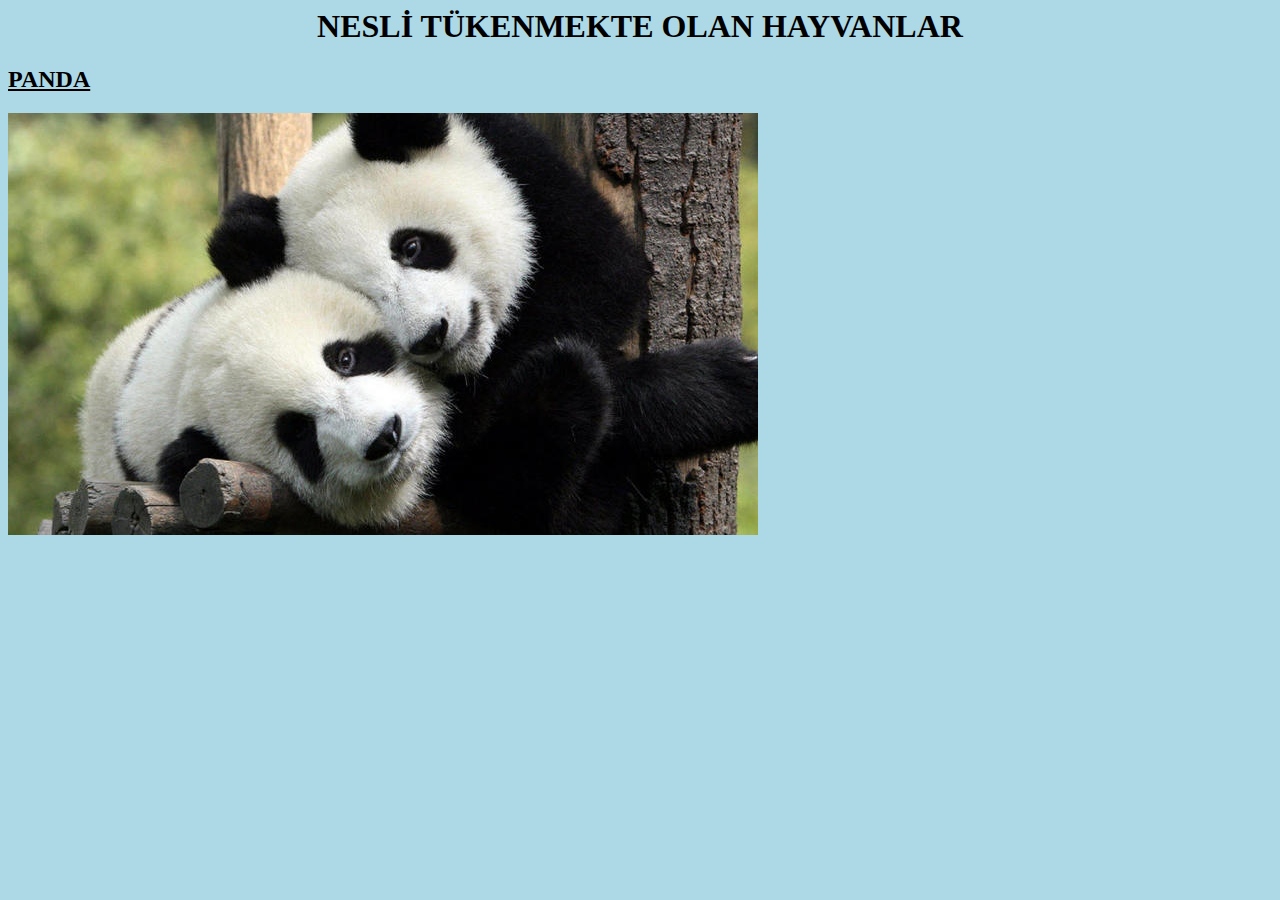
==== index.html @ 895d23db "fyfr" ====
<html>
<head>
<title>Nesli Tükenmekte Olan Hayvanlar</title>
</head>

<body>
<body bgcolor="lightblue">
<h1><center><strong>NESLİ TÜKENMEKTE OLAN HAYVANLAR</strong></center></h1>
<h2><u>PANDA</u></h2>
<img src="5b28de405379ff1d4c0357f7.jpg">












</body>
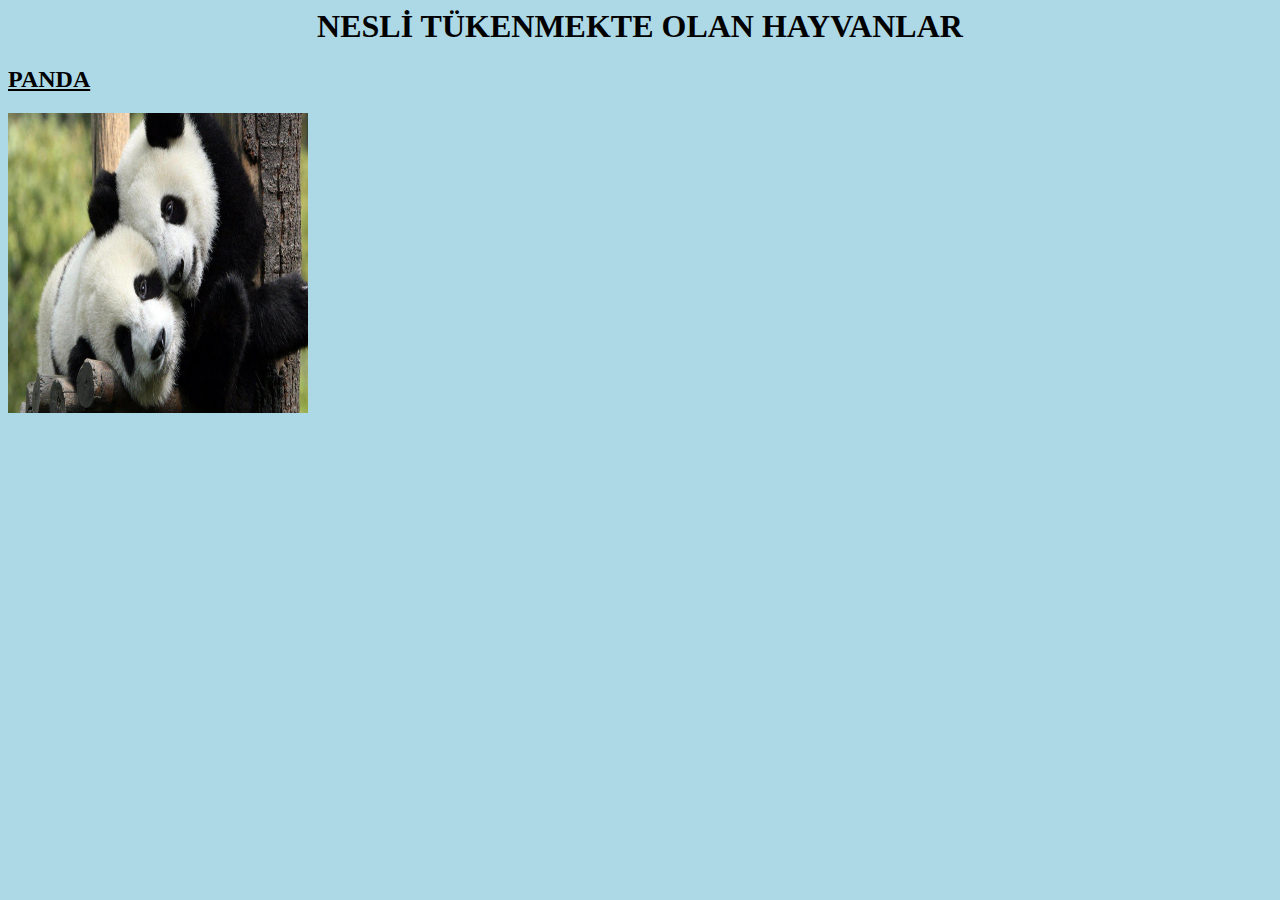
==== commit 38a2fbcb: "Update index.html" ====
--- a/index.html
+++ b/index.html
@@ -1,13 +1,14 @@
 <html>
 <head>
 <title>Nesli Tükenmekte Olan Hayvanlar</title>
+
 </head>
 
 <body>
 <body bgcolor="lightblue">
 <h1><center><strong>NESLİ TÜKENMEKTE OLAN HAYVANLAR</strong></center></h1>
 <h2><u>PANDA</u></h2>
-<img src="5b28de405379ff1d4c0357f7.jpg">
+<img src="5b28de405379ff1d4c0357f7.jpg" width="300" height="300"> 
 
 
 
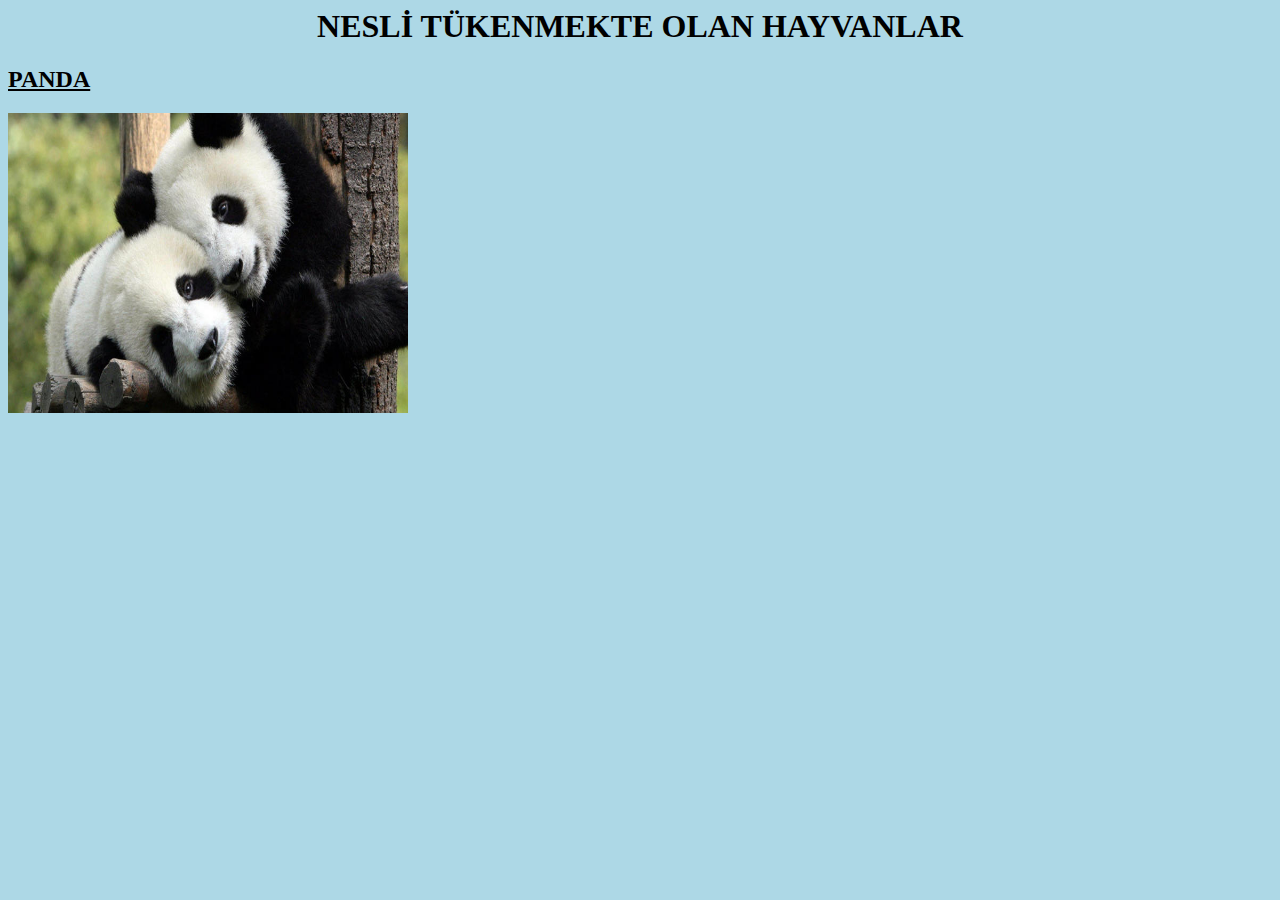
==== commit ce1941ba: "Update index.html" ====
--- a/index.html
+++ b/index.html
@@ -8,7 +8,7 @@
 <body bgcolor="lightblue">
 <h1><center><strong>NESLİ TÜKENMEKTE OLAN HAYVANLAR</strong></center></h1>
 <h2><u>PANDA</u></h2>
-<img src="5b28de405379ff1d4c0357f7.jpg" width="300" height="300"> 
+<img src="5b28de405379ff1d4c0357f7.jpg" width="400" height="300"> 
 
 
 
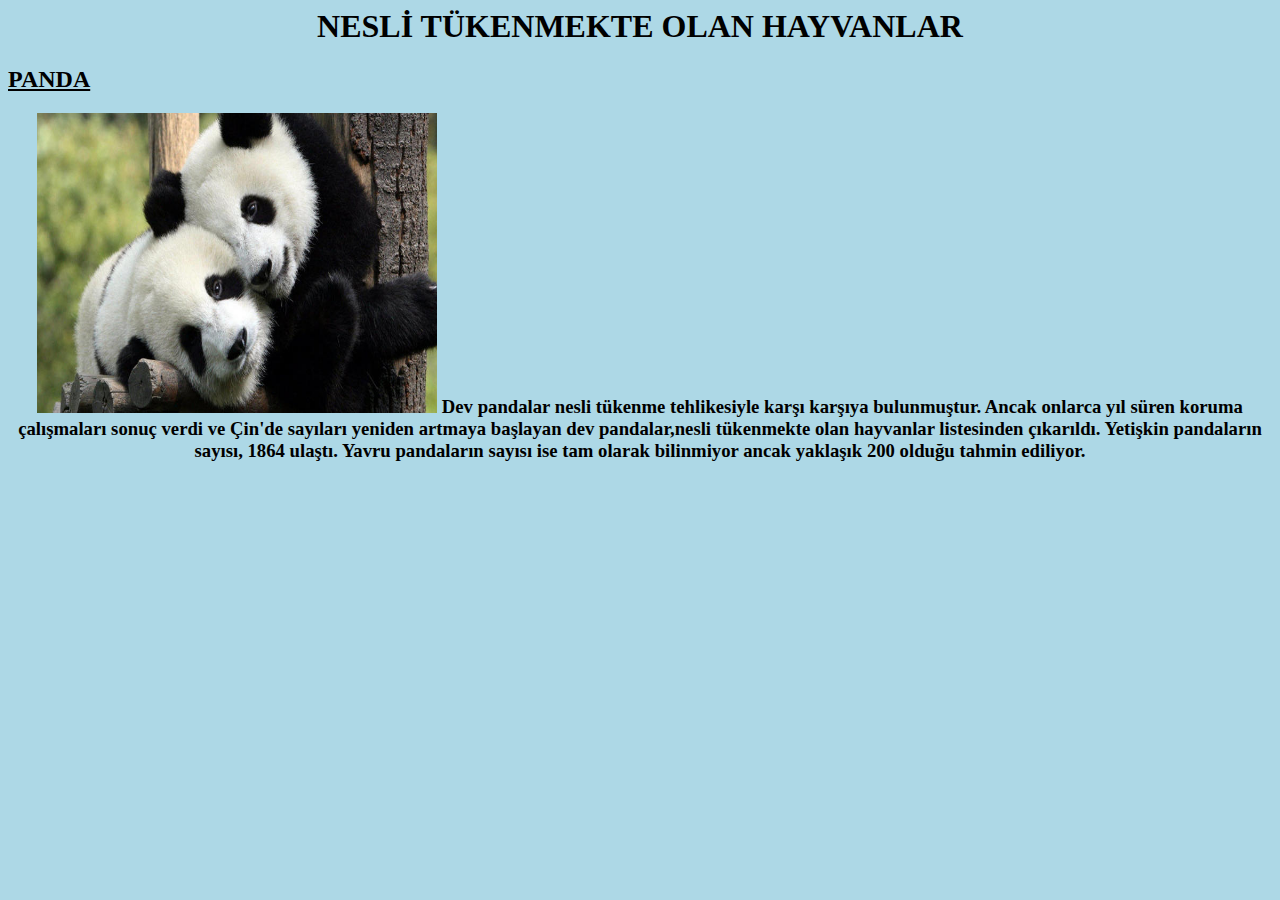
==== commit 60ee2cf5: "Update index.html" ====
--- a/index.html
+++ b/index.html
@@ -8,7 +8,8 @@
 <body bgcolor="lightblue">
 <h1><center><strong>NESLİ TÜKENMEKTE OLAN HAYVANLAR</strong></center></h1>
 <h2><u>PANDA</u></h2>
-<img src="5b28de405379ff1d4c0357f7.jpg" width="400" height="300"> 
+ <h3><center><p><img src="5b28de405379ff1d4c0357f7.jpg" width="400" height="300">
+Dev pandalar nesli tükenme tehlikesiyle karşı karşıya bulunmuştur. Ancak onlarca yıl süren koruma çalışmaları sonuç verdi ve Çin'de sayıları yeniden artmaya başlayan dev pandalar,nesli tükenmekte olan hayvanlar listesinden çıkarıldı. Yetişkin pandaların sayısı, 1864 ulaştı. Yavru pandaların sayısı ise tam olarak bilinmiyor ancak yaklaşık 200 olduğu tahmin ediliyor. </p></center></h3>
 
 
 
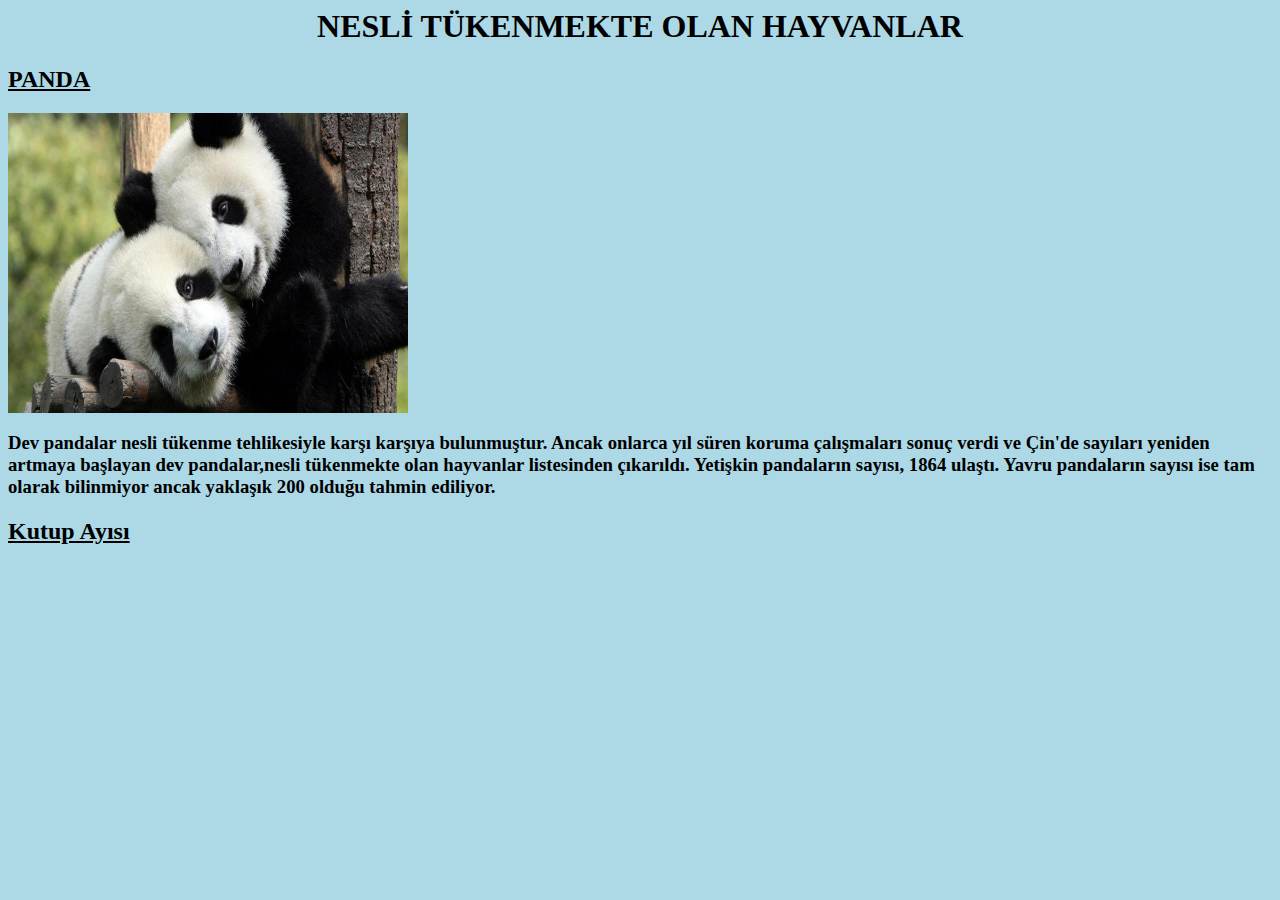
==== commit 6ebd533d: "Update index.html" ====
--- a/index.html
+++ b/index.html
@@ -8,9 +8,10 @@
 <body bgcolor="lightblue">
 <h1><center><strong>NESLİ TÜKENMEKTE OLAN HAYVANLAR</strong></center></h1>
 <h2><u>PANDA</u></h2>
- <h3><center><p><img src="5b28de405379ff1d4c0357f7.jpg" width="400" height="300">
-Dev pandalar nesli tükenme tehlikesiyle karşı karşıya bulunmuştur. Ancak onlarca yıl süren koruma çalışmaları sonuç verdi ve Çin'de sayıları yeniden artmaya başlayan dev pandalar,nesli tükenmekte olan hayvanlar listesinden çıkarıldı. Yetişkin pandaların sayısı, 1864 ulaştı. Yavru pandaların sayısı ise tam olarak bilinmiyor ancak yaklaşık 200 olduğu tahmin ediliyor. </p></center></h3>
+ <h3><img src="5b28de405379ff1d4c0357f7.jpg" width="400" height="300">
+<p>Dev pandalar nesli tükenme tehlikesiyle karşı karşıya bulunmuştur. Ancak onlarca yıl süren koruma çalışmaları sonuç verdi ve Çin'de sayıları yeniden artmaya başlayan dev pandalar,nesli tükenmekte olan hayvanlar listesinden çıkarıldı. Yetişkin pandaların sayısı, 1864 ulaştı. Yavru pandaların sayısı ise tam olarak bilinmiyor ancak yaklaşık 200 olduğu tahmin ediliyor. </p></h3>
 
+<h2><u>Kutup Ayısı</u></h2>
 
 
 
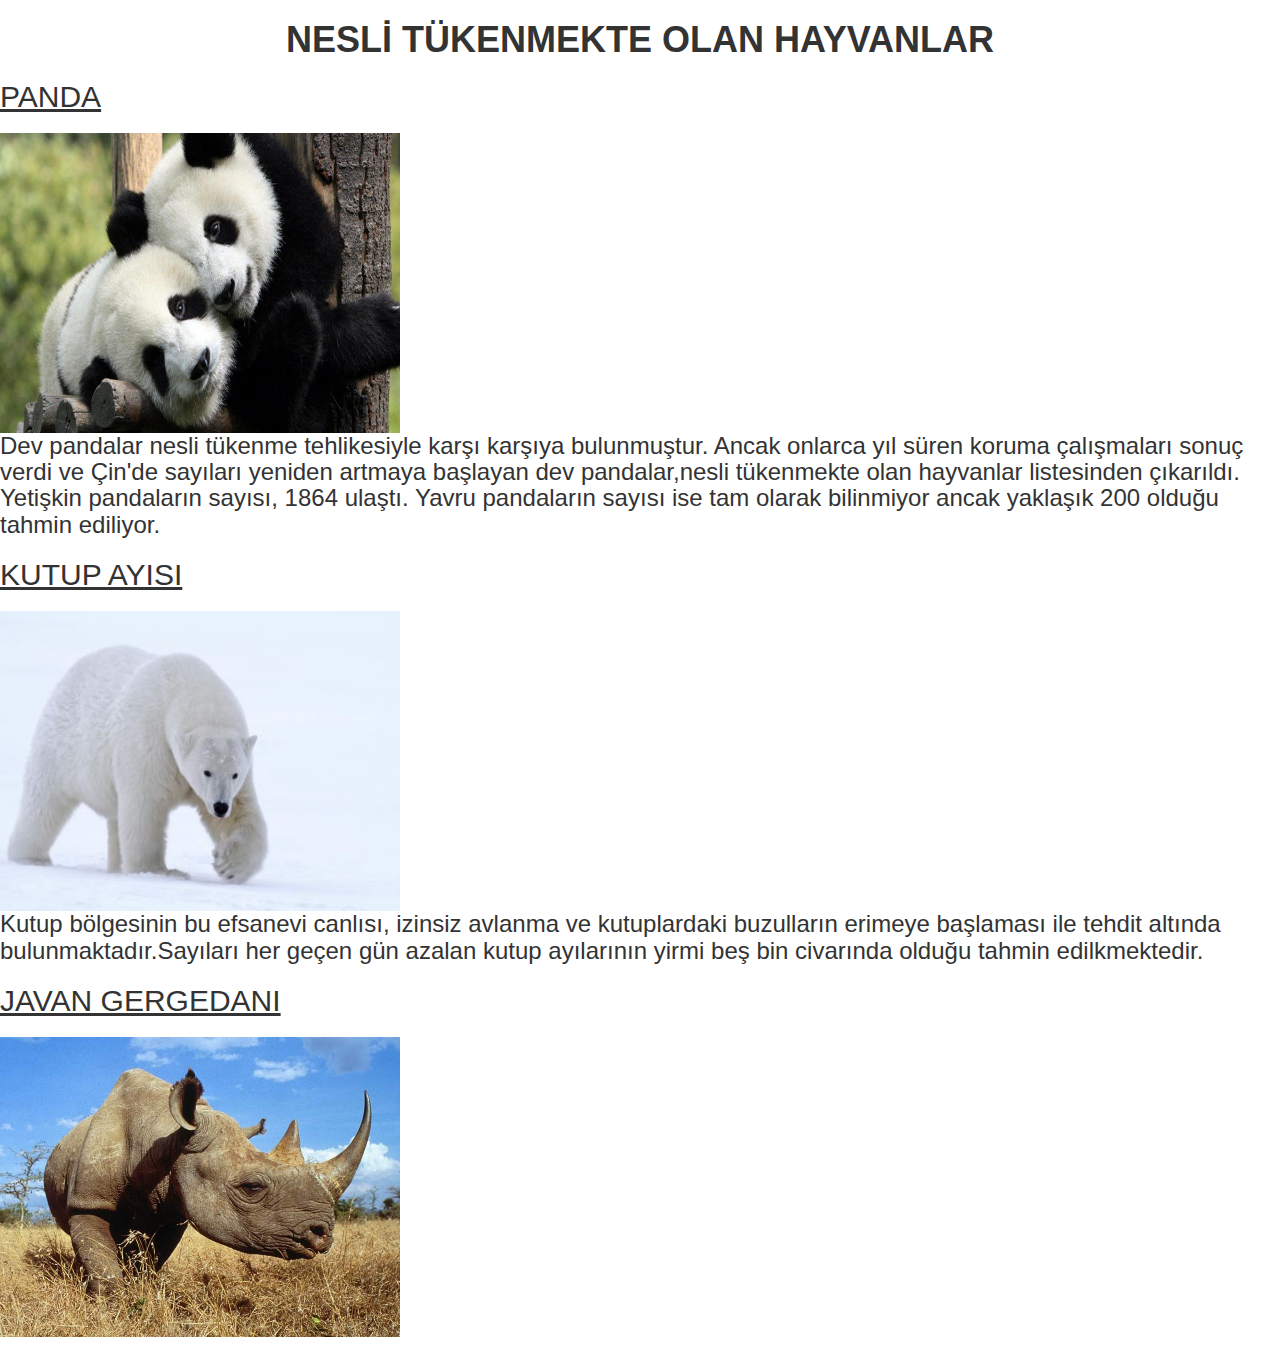
==== commit 38e8ee07: "sded" ====
--- a/index.html
+++ b/index.html
@@ -1,26 +1,23 @@
 <html>
 <head>
 <title>Nesli Tükenmekte Olan Hayvanlar</title>
+  <link href="css/bootstrap.css" rel="stylesheet" >
 
 </head>
+<body bgcolor="lightblue">
+<div class="hh1">
 
-<body>
-<body bgcolor="lightblue">
 <h1><center><strong>NESLİ TÜKENMEKTE OLAN HAYVANLAR</strong></center></h1>
 <h2><u>PANDA</u></h2>
  <h3><img src="5b28de405379ff1d4c0357f7.jpg" width="400" height="300">
 <p>Dev pandalar nesli tükenme tehlikesiyle karşı karşıya bulunmuştur. Ancak onlarca yıl süren koruma çalışmaları sonuç verdi ve Çin'de sayıları yeniden artmaya başlayan dev pandalar,nesli tükenmekte olan hayvanlar listesinden çıkarıldı. Yetişkin pandaların sayısı, 1864 ulaştı. Yavru pandaların sayısı ise tam olarak bilinmiyor ancak yaklaşık 200 olduğu tahmin ediliyor. </p></h3>
 
-<h2><u>Kutup Ayısı</u></h2>
-
-
-
-
-
-
-
-
-
-
-
+<h2><u>KUTUP AYISI</u></h2>
+<h3><img src="kutup ayısı.jpg" width="400" height="300">
+  <p>Kutup bölgesinin bu efsanevi canlısı, izinsiz avlanma ve kutuplardaki buzulların erimeye başlaması ile tehdit altında bulunmaktadır.Sayıları her geçen gün azalan kutup ayılarının yirmi beş bin civarında olduğu tahmin edilkmektedir.</p>
+</h3>
+<h2><u>JAVAN GERGEDANI</h2></u>
+<h3><img src="gergedan-1.jpg" width="400" height="300"
+</div>
 </body>
+</html>
